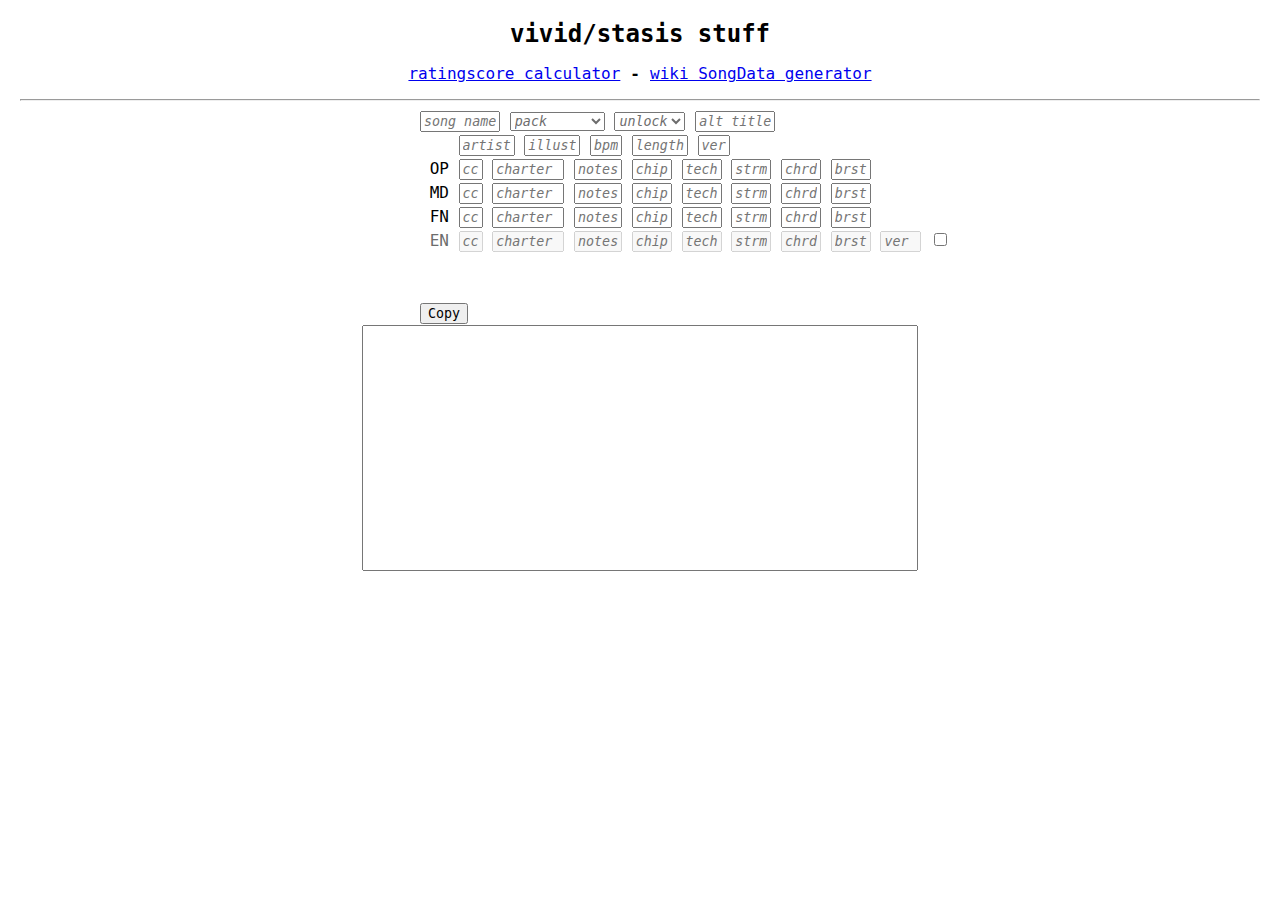
==== songdata/index.html @ f32b2250 "initial re-commit" ====
<!DOCTYPE html>
<html lang="en">
<head>
	<meta charset="UTF-8">
	<meta name="viewport" content="width=device-width, initial-scale=1.0">
	<title>Document</title>
	<link rel="stylesheet" href="../styles.css">
	<link rel="stylesheet" href="style.css">
</head>
<body>
	<h2>vivid/stasis stuff</h2>
	<nav>
		<ul>
			<li><a href="../ratingscore/index.html">ratingscore calculator</a></li>
			<b>-</b>
			<li><a href="./index.html">wiki SongData generator</a></li>
		</ul>
	</nav>
	<hr>
	<div style="text-align:center">
		<div id="data" style="text-align:left; width:440px; margin:0 auto; line-height: 24px; white-space: nowrap;">
			<input id="song" type="text" placeholder="song name" class="expand" default-width="9">
			<select id="pack" onchange="this.classList.remove('placeholder');" class="placeholder">
				<option value="" disabled selected style="display: none;">pack</option>
				<option value="single">single</option>
				<option value="soundscan">soundscan</option>
				<option value="chapter0">chapter0</option>
				<option value="chapter1">chapter1</option>
				<option value="chapter2">chapter2</option>
				<option value="chapter3">chapter3</option>
				<option value="chapter4">chapter4</option>
				<option value="finallanding">finalland</option>
				<option value="shatter" disabled>shatter</option>
			</select>
			<select id="unlock" onchange="this.classList.remove('placeholder'); toggle_shop(this);" class="placeholder">
				<option value="" disabled selected style="display: none;">unlock</option>
				<option value="NONE">NONE</option>
				<option value="SHOP">SHOP</option>
				<option value="NODE">NODE</option>
				<option value="BSPACE">BSPACE</option>
				<option value="SSCAN">SSCAN</option>
				<option value="OTHER">OTHER</option>
			</select>
			<input type="text" placeholder="P" class="expand" default-width="3" id="shop-price" style="display:none;">
			<input id="alt-title" type="text" placeholder="alt title" class="expand" default-width="9">

			<div style="padding-left:4ch">
				<input type="text" id="artist" placeholder="artist" class="expand" default-width="6">
				<input type="text" id="illust" placeholder="illust" class="expand" default-width="6">
				<input type="text" id="bpm" placeholder="bpm" class="expand" default-width="3">
				<input type="text" id="length" placeholder="length" class="expand" default-width="6">
				<input type="text" id="ver" placeholder="ver" class="expand" default-width="3">
			</div>
			<div style="padding-left:1ch" id="op-stats">
				OP <input type="text" id="op-cc" placeholder="cc" class="expand" default-width="2">
				<input type="text" id="op-charter" placeholder="charter" class="expand" default-width="8">
				<input type="text" id="op-notes" placeholder="notes" class="expand" default-width="5">
				<input type="text" id="op-chip" placeholder="chip" class="expand" default-width="4">
				<input type="text" id="op-tech" placeholder="tech" class="expand" default-width="4">
				<input type="text" id="op-strm" placeholder="strm" class="expand" default-width="4">
				<input type="text" id="op-chrd" placeholder="chrd" class="expand" default-width="4">
				<input type="text" id="op-brst" placeholder="brst" class="expand" default-width="4">
			</div>
			<div style="padding-left:1ch" id="md-stats">
				MD <input type="text" id="md-cc" placeholder="cc" class="expand" default-width="2">
				<input type="text" id="md-charter" placeholder="charter" class="expand" default-width="8">
				<input type="text" id="md-notes" placeholder="notes" class="expand" default-width="5">
				<input type="text" id="md-chip" placeholder="chip" class="expand" default-width="4">
				<input type="text" id="md-tech" placeholder="tech" class="expand" default-width="4">
				<input type="text" id="md-strm" placeholder="strm" class="expand" default-width="4">
				<input type="text" id="md-chrd" placeholder="chrd" class="expand" default-width="4">
				<input type="text" id="md-brst" placeholder="brst" class="expand" default-width="4">
			</div>
			<div style="padding-left:1ch" id="fn-stats">
				FN <input type="text" id="fn-cc" placeholder="cc" class="expand" default-width="2">
				<input type="text" id="fn-charter" placeholder="charter" class="expand" default-width="8">
				<input type="text" id="fn-notes" placeholder="notes" class="expand" default-width="5">
				<input type="text" id="fn-chip" placeholder="chip" class="expand" default-width="4">
				<input type="text" id="fn-tech" placeholder="tech" class="expand" default-width="4">
				<input type="text" id="fn-strm" placeholder="strm" class="expand" default-width="4">
				<input type="text" id="fn-chrd" placeholder="chrd" class="expand" default-width="4">
				<input type="text" id="fn-brst" placeholder="brst" class="expand" default-width="4">
			</div>
			<div style="padding-left:1ch" id="en-stats">
				<span id="en-text">EN</span> <input type="text" id="en-cc" placeholder="cc" class="expand" default-width="2">
				<input type="text" id="en-charter" placeholder="charter" class="expand" default-width="8">
				<input type="text" id="en-notes" placeholder="notes" class="expand" default-width="5">
				<input type="text" id="en-chip" placeholder="chip" class="expand" default-width="4">
				<input type="text" id="en-tech" placeholder="tech" class="expand" default-width="4">
				<input type="text" id="en-strm" placeholder="strm" class="expand" default-width="4">
				<input type="text" id="en-chrd" placeholder="chrd" class="expand" default-width="4">
				<input type="text" id="en-brst" placeholder="brst" class="expand" default-width="4">
				<input type="text" id="en-ver" placeholder="ver" class="expand" default-width="4">
				<input id="en-toggle" type="checkbox" onclick="toggle_en(this)">
			</div>

			<br><br>
			<button id="copy">Copy</button>

			<script src="main.js"></script>
		</div>
		<div id="output">
			<textarea style="width:550px; height:240px;" readonly id="output-area"></textarea>

		</div>
	</div>
</body>
</html>
---- styles.css ----
body {
	font-family: monospace, monospace;
	margin: 20px;
}

h2 {
	margin-bottom: 0px;
	text-align: center;
}

nav ul {
	list-style-type: none;
	padding: 0;
	display: flex;
	justify-content: center;
}

nav ul li {
	margin: 0 10px;
}

input[type = 'text'] {
	appearance: textfield;
	font-family: monospace, monospace;
}

select, button {
	font-family: inherit;
}
---- songdata/style.css ----
select, option {
	color: #000000;
	font-style: normal;
}
.placeholder {
	color: #6d6d6d;
	font-style: italic;
}
option[disabled] {
	color: #6d6d6d;
}
input::placeholder {
	font-style: italic;
}

textarea[readonly] {
	resize: none;
	tab-size: 4;
}
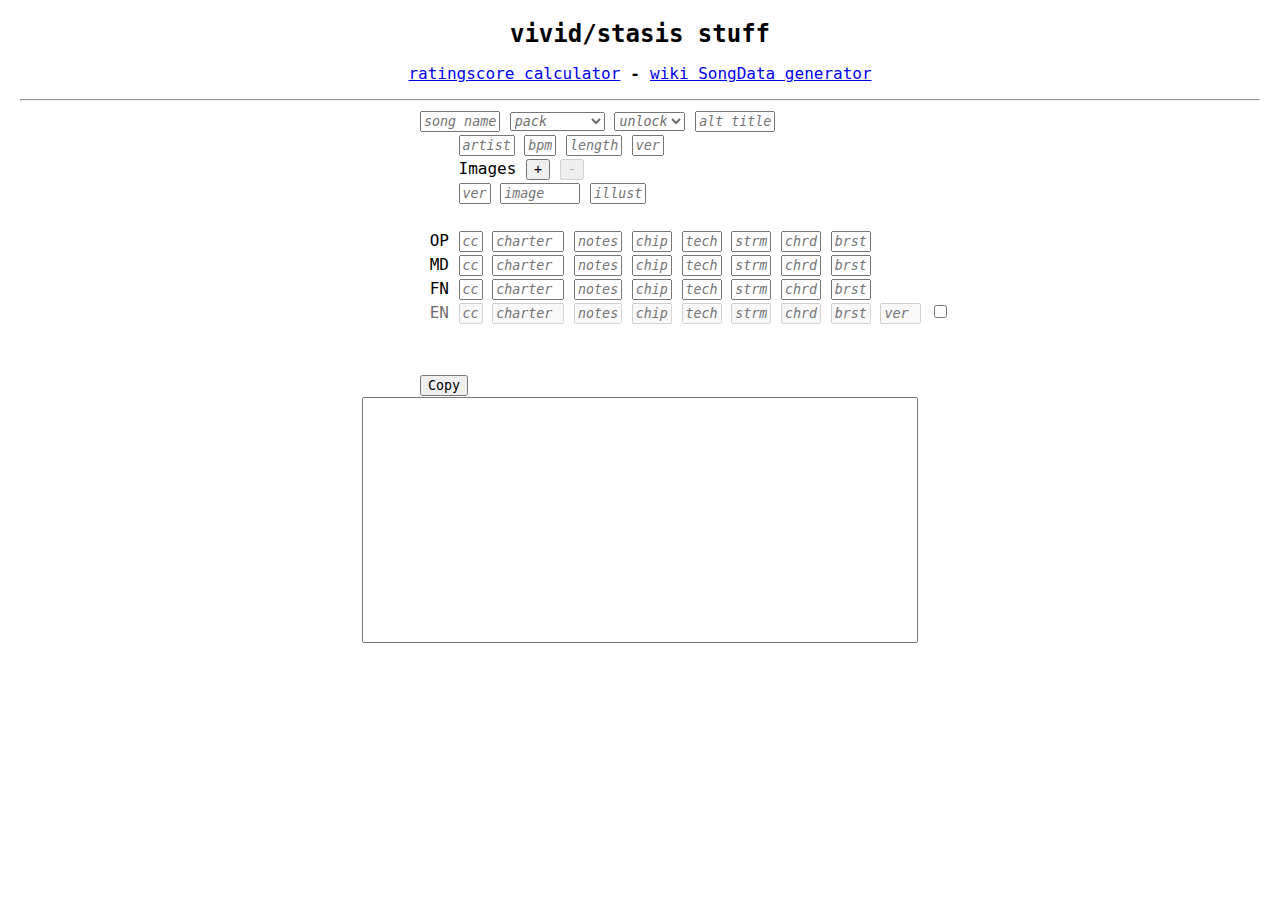
==== commit 3700cd58: "Added multiple image support" ====
--- a/songdata/index.html
+++ b/songdata/index.html
@@ -46,11 +46,18 @@
 
 			<div style="padding-left:4ch">
 				<input type="text" id="artist" placeholder="artist" class="expand" default-width="6">
-				<input type="text" id="illust" placeholder="illust" class="expand" default-width="6">
 				<input type="text" id="bpm" placeholder="bpm" class="expand" default-width="3">
 				<input type="text" id="length" placeholder="length" class="expand" default-width="6">
 				<input type="text" id="ver" placeholder="ver" class="expand" default-width="3">
 			</div>
+			<div style="padding-left: 4ch">
+				<span>Images</span>
+				<button id="image-add" onclick="addImage(false)">+</button>
+				<button id="image-remove" onclick="removeImage()" disabled>-</button>
+				<br />
+				<div id="image-list"></div>
+			</div>
+			<br />
 			<div style="padding-left:1ch" id="op-stats">
 				OP <input type="text" id="op-cc" placeholder="cc" class="expand" default-width="2">
 				<input type="text" id="op-charter" placeholder="charter" class="expand" default-width="8">
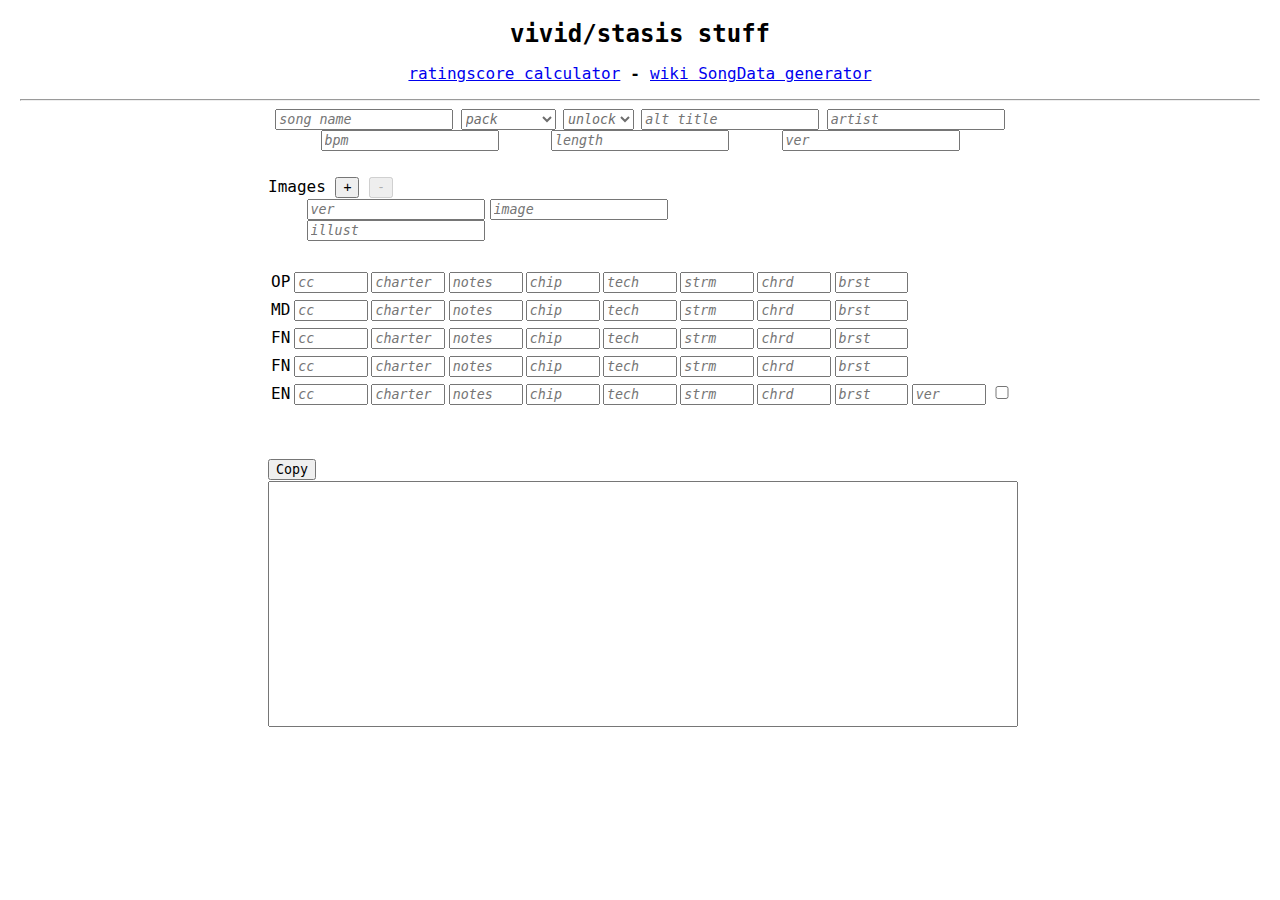
==== commit 326da677: "redid styling things" ====
--- a/songdata/index.html
+++ b/songdata/index.html
@@ -17,89 +17,110 @@
 		</ul>
 	</nav>
 	<hr>
-	<div style="text-align:center">
-		<div id="data" style="text-align:left; width:440px; margin:0 auto; line-height: 24px; white-space: nowrap;">
-			<input id="song" type="text" placeholder="song name" class="expand" default-width="9">
-			<select id="pack" onchange="this.classList.remove('placeholder');" class="placeholder">
-				<option value="" disabled selected style="display: none;">pack</option>
-				<option value="single">single</option>
-				<option value="soundscan">soundscan</option>
-				<option value="chapter0">chapter0</option>
-				<option value="chapter1">chapter1</option>
-				<option value="chapter2">chapter2</option>
-				<option value="chapter3">chapter3</option>
-				<option value="chapter4">chapter4</option>
-				<option value="finallanding">finalland</option>
-				<option value="shatter" disabled>shatter</option>
-			</select>
-			<select id="unlock" onchange="this.classList.remove('placeholder'); toggle_shop(this);" class="placeholder">
-				<option value="" disabled selected style="display: none;">unlock</option>
-				<option value="NONE">NONE</option>
-				<option value="SHOP">SHOP</option>
-				<option value="NODE">NODE</option>
-				<option value="BSPACE">BSPACE</option>
-				<option value="SSCAN">SSCAN</option>
-				<option value="OTHER">OTHER</option>
-			</select>
-			<input type="text" placeholder="P" class="expand" default-width="3" id="shop-price" style="display:none;">
-			<input id="alt-title" type="text" placeholder="alt title" class="expand" default-width="9">
+	<div style="width: 60%; margin: auto;">
+		<div id="data" style="line-height: 24px; white-space: nowrap;">
+			<div class="flexbox">
+				<input id="song" type="text" style="grid-column: 1; grid-row: 1;" placeholder="song name">
+				<select id="pack" style="grid-column: 2; grid-row: 1;" onchange="this.classList.remove('placeholder');" class="placeholder">
+					<option value="" disabled selected style="display: none;">pack</option>
+					<option value="single">single</option>
+					<option value="soundscan">soundscan</option>
+					<option value="chapter0">chapter0</option>
+					<option value="chapter1">chapter1</option>
+					<option value="chapter2">chapter2</option>
+					<option value="chapter3">chapter3</option>
+					<option value="chapter4">chapter4</option>
+					<option value="finallanding">finalland</option>
+					<option value="shatter" disabled>shatter</option>
+				</select>
+				<select id="unlock" onchange="this.classList.remove('placeholder'); toggle_shop(this);" class="placeholder" style="grid-column: 3; grid-row: 1;">
+					<option value="" disabled selected style="display: none;">unlock</option>
+					<option value="NONE">NONE</option>
+					<option value="SHOP">SHOP</option>
+					<option value="NODE">NODE</option>
+					<option value="BSPACE">BSPACE</option>
+					<option value="SSCAN">SSCAN</option>
+					<option value="OTHER">OTHER</option>
+				</select>
+				<input type="text" placeholder="P" id="shop-price" style="display:none; grid-column: 3; grid-row: 2;">
+				<input id="alt-title" type="text" style="grid-column: 4; grid-row: 1;" placeholder="alt title">
+				<input type="text" style="grid-column: 5; grid-row: 1;" id="artist" placeholder="artist">
+				<input type="text" style="grid-column: 6; grid-row: 1;" id="bpm" placeholder="bpm">
+				<input type="text" style="grid-column: 7; grid-row: 1;" id="length" placeholder="length">
+				<input type="text" style="grid-column: 8; grid-row: 1;" id="ver" placeholder="ver">
+			</div>
+			<br />
 
-			<div style="padding-left:4ch">
-				<input type="text" id="artist" placeholder="artist" class="expand" default-width="6">
-				<input type="text" id="bpm" placeholder="bpm" class="expand" default-width="3">
-				<input type="text" id="length" placeholder="length" class="expand" default-width="6">
-				<input type="text" id="ver" placeholder="ver" class="expand" default-width="3">
-			</div>
-			<div style="padding-left: 4ch">
+			<div>
 				<span>Images</span>
 				<button id="image-add" onclick="addImage(false)">+</button>
-				<button id="image-remove" onclick="removeImage()" disabled>-</button>
+				<button id="image-remove" onclick="removeImage()">-</button>
 				<br />
-				<div id="image-list"></div>
+				<div id="image-list" style="padding-left: 4ch"></div>
 			</div>
 			<br />
-			<div style="padding-left:1ch" id="op-stats">
-				OP <input type="text" id="op-cc" placeholder="cc" class="expand" default-width="2">
-				<input type="text" id="op-charter" placeholder="charter" class="expand" default-width="8">
-				<input type="text" id="op-notes" placeholder="notes" class="expand" default-width="5">
-				<input type="text" id="op-chip" placeholder="chip" class="expand" default-width="4">
-				<input type="text" id="op-tech" placeholder="tech" class="expand" default-width="4">
-				<input type="text" id="op-strm" placeholder="strm" class="expand" default-width="4">
-				<input type="text" id="op-chrd" placeholder="chrd" class="expand" default-width="4">
-				<input type="text" id="op-brst" placeholder="brst" class="expand" default-width="4">
-			</div>
-			<div style="padding-left:1ch" id="md-stats">
-				MD <input type="text" id="md-cc" placeholder="cc" class="expand" default-width="2">
-				<input type="text" id="md-charter" placeholder="charter" class="expand" default-width="8">
-				<input type="text" id="md-notes" placeholder="notes" class="expand" default-width="5">
-				<input type="text" id="md-chip" placeholder="chip" class="expand" default-width="4">
-				<input type="text" id="md-tech" placeholder="tech" class="expand" default-width="4">
-				<input type="text" id="md-strm" placeholder="strm" class="expand" default-width="4">
-				<input type="text" id="md-chrd" placeholder="chrd" class="expand" default-width="4">
-				<input type="text" id="md-brst" placeholder="brst" class="expand" default-width="4">
-			</div>
-			<div style="padding-left:1ch" id="fn-stats">
-				FN <input type="text" id="fn-cc" placeholder="cc" class="expand" default-width="2">
-				<input type="text" id="fn-charter" placeholder="charter" class="expand" default-width="8">
-				<input type="text" id="fn-notes" placeholder="notes" class="expand" default-width="5">
-				<input type="text" id="fn-chip" placeholder="chip" class="expand" default-width="4">
-				<input type="text" id="fn-tech" placeholder="tech" class="expand" default-width="4">
-				<input type="text" id="fn-strm" placeholder="strm" class="expand" default-width="4">
-				<input type="text" id="fn-chrd" placeholder="chrd" class="expand" default-width="4">
-				<input type="text" id="fn-brst" placeholder="brst" class="expand" default-width="4">
-			</div>
-			<div style="padding-left:1ch" id="en-stats">
-				<span id="en-text">EN</span> <input type="text" id="en-cc" placeholder="cc" class="expand" default-width="2">
-				<input type="text" id="en-charter" placeholder="charter" class="expand" default-width="8">
-				<input type="text" id="en-notes" placeholder="notes" class="expand" default-width="5">
-				<input type="text" id="en-chip" placeholder="chip" class="expand" default-width="4">
-				<input type="text" id="en-tech" placeholder="tech" class="expand" default-width="4">
-				<input type="text" id="en-strm" placeholder="strm" class="expand" default-width="4">
-				<input type="text" id="en-chrd" placeholder="chrd" class="expand" default-width="4">
-				<input type="text" id="en-brst" placeholder="brst" class="expand" default-width="4">
-				<input type="text" id="en-ver" placeholder="ver" class="expand" default-width="4">
-				<input id="en-toggle" type="checkbox" onclick="toggle_en(this)">
-			</div>
+
+			<table>
+				<tbody>
+					<tr>
+						<td>OP</td>
+						<td><input type="text" id="op-cc" placeholder="cc"></td>
+						<td><input type="text" id="op-charter" placeholder="charter"></td>
+						<td><input type="text" id="op-notes" placeholder="notes"></td>
+						<td><input type="text" id="op-chip" placeholder="chip"></td>
+						<td><input type="text" id="op-tech" placeholder="tech"></td>
+						<td><input type="text" id="op-strm" placeholder="strm"></td>
+						<td><input type="text" id="op-chrd" placeholder="chrd"></td>
+						<td><input type="text" id="op-brst" placeholder="brst"></td>
+					</tr>
+					<tr>
+						<td>MD</td>
+						<td><input type="text" id="md-cc" placeholder="cc"></td>
+						<td><input type="text" id="md-charter" placeholder="charter"></td>
+						<td><input type="text" id="md-notes" placeholder="notes"></td>
+						<td><input type="text" id="md-chip" placeholder="chip"></td>
+						<td><input type="text" id="md-tech" placeholder="tech"></td>
+						<td><input type="text" id="md-strm" placeholder="strm"></td>
+						<td><input type="text" id="md-chrd" placeholder="chrd"></td>
+						<td><input type="text" id="md-brst" placeholder="brst"></td>
+					</tr>
+					<tr>
+						<td>FN</td>
+						<td><input type="text" id="fn-cc" placeholder="cc"></td>
+						<td><input type="text" id="fn-charter" placeholder="charter"></td>
+						<td><input type="text" id="fn-notes" placeholder="notes"></td>
+						<td><input type="text" id="fn-chip" placeholder="chip"></td>
+						<td><input type="text" id="fn-tech" placeholder="tech"></td>
+						<td><input type="text" id="fn-strm" placeholder="strm"></td>
+						<td><input type="text" id="fn-chrd" placeholder="chrd"></td>
+						<td><input type="text" id="fn-brst" placeholder="brst"></td>
+					</tr>
+					<tr>
+						<td>FN</td>
+						<td><input type="text" id="fn-cc" placeholder="cc"></td>
+						<td><input type="text" id="fn-charter" placeholder="charter"></td>
+						<td><input type="text" id="fn-notes" placeholder="notes"></td>
+						<td><input type="text" id="fn-chip" placeholder="chip"></td>
+						<td><input type="text" id="fn-tech" placeholder="tech"></td>
+						<td><input type="text" id="fn-strm" placeholder="strm"></td>
+						<td><input type="text" id="fn-chrd" placeholder="chrd"></td>
+						<td><input type="text" id="fn-brst" placeholder="brst"></td>
+					</tr>
+					<tr>
+						<td>EN</td>
+						<td><input type="text" id="en-cc" placeholder="cc"></td>
+						<td><input type="text" id="en-charter" placeholder="charter"></td>
+						<td><input type="text" id="en-notes" placeholder="notes"></td>
+						<td><input type="text" id="en-chip" placeholder="chip"></td>
+						<td><input type="text" id="en-tech" placeholder="tech"></td>
+						<td><input type="text" id="en-strm" placeholder="strm"></td>
+						<td><input type="text" id="en-chrd" placeholder="chrd"></td>
+						<td><input type="text" id="en-brst" placeholder="brst"></td>
+						<td><input type="text" id="en-ver" placeholder="ver"></td>
+						<td><input type="checkbox" id="en-toggle" onclick="toggle_en(this)"></td>
+					</tr>
+				</tbody>
+			</table>
 
 			<br><br>
 			<button id="copy">Copy</button>
@@ -107,7 +128,7 @@
 			<script src="main.js"></script>
 		</div>
 		<div id="output">
-			<textarea style="width:550px; height:240px;" readonly id="output-area"></textarea>
+			<textarea style="width:100%; height:240px;" readonly id="output-area"></textarea>
 
 		</div>
 	</div>
--- a/songdata/style.css
+++ b/songdata/style.css
@@ -6,6 +6,10 @@
 	color: #6d6d6d;
 	font-style: italic;
 }
+/* .fill {
+	min-width: 0px;
+	width: 100%;
+} */
 option[disabled] {
 	color: #6d6d6d;
 }
@@ -16,4 +20,24 @@
 textarea[readonly] {
 	resize: none;
 	tab-size: 4;
+}
+
+.flexbox {
+	display: flex;
+	flex-wrap: wrap;
+	justify-content: space-evenly;
+}
+
+.image-item {
+	display: flex;
+	flex-wrap: wrap;
+	width: 75%;
+	margin-bottom: 2px;
+}
+.image-item * {
+	margin-right: 5px;
+}
+
+td input {
+	width: 90%;
 }